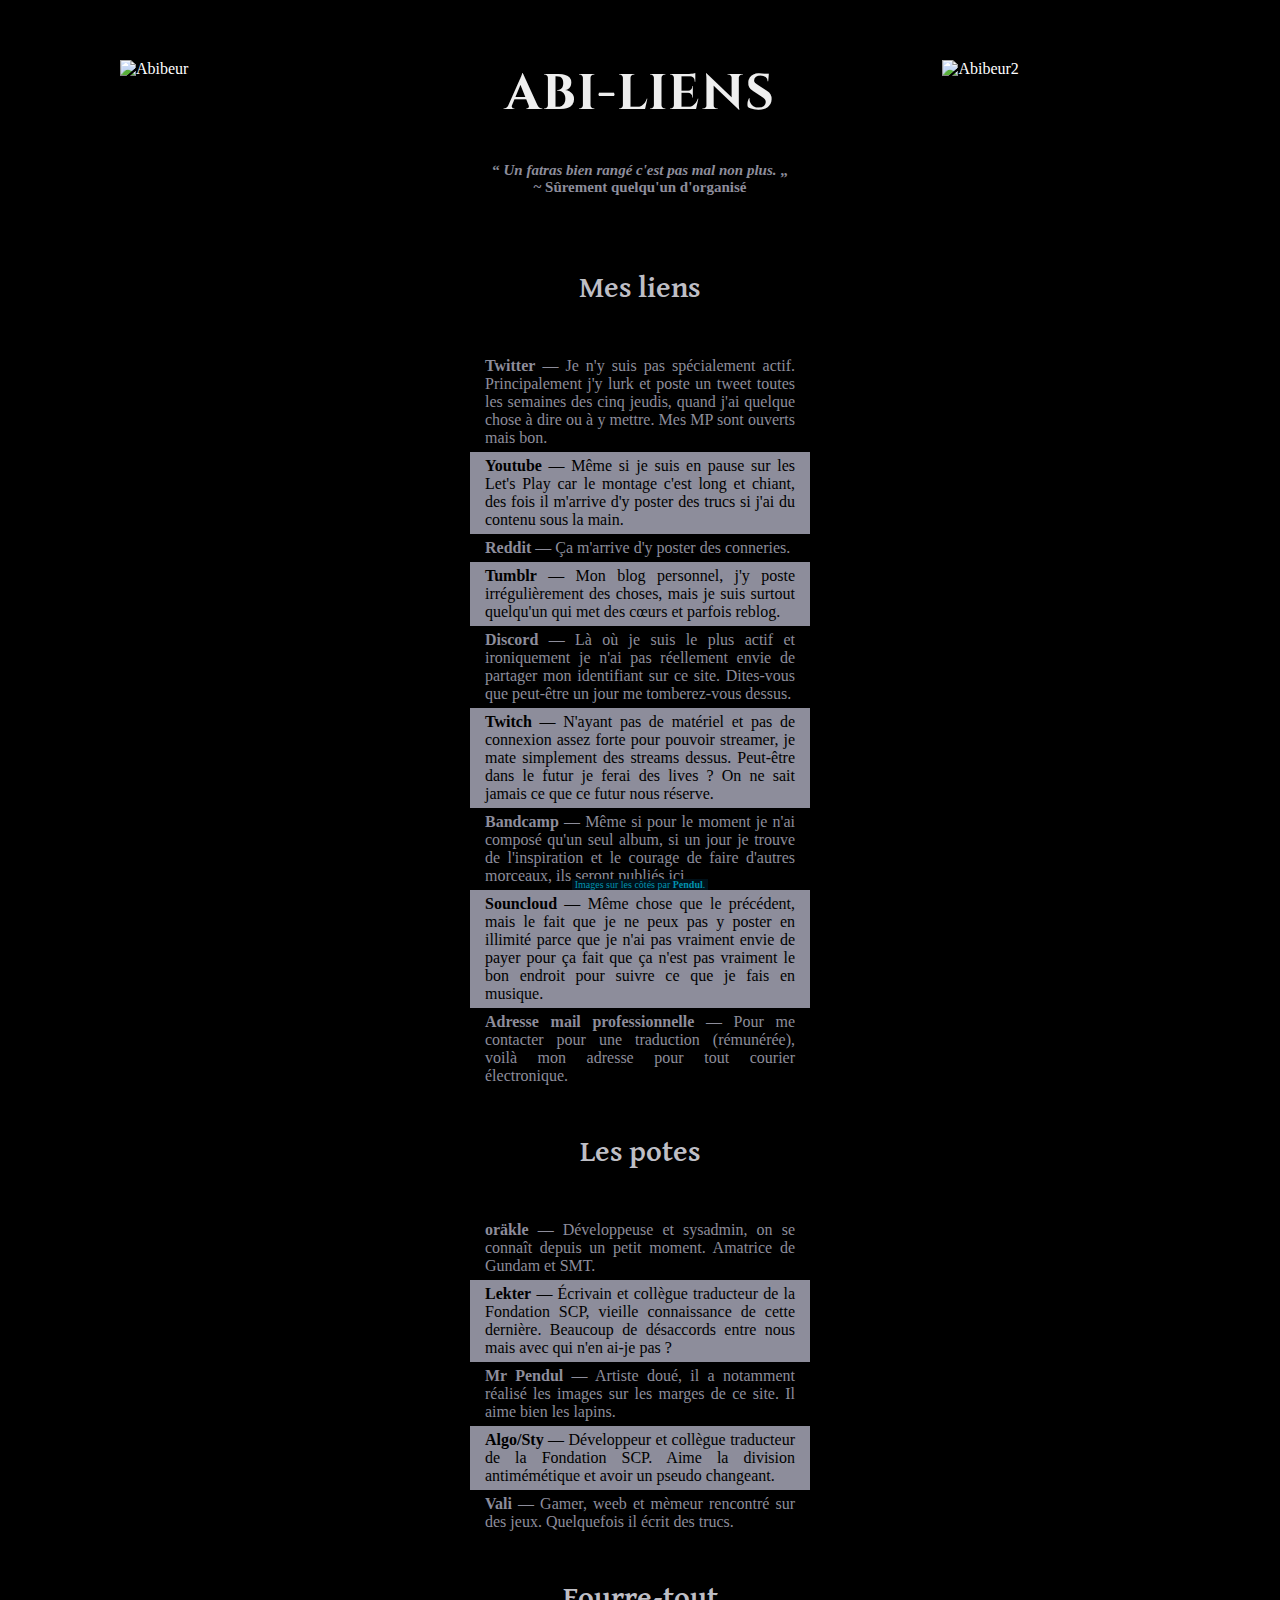
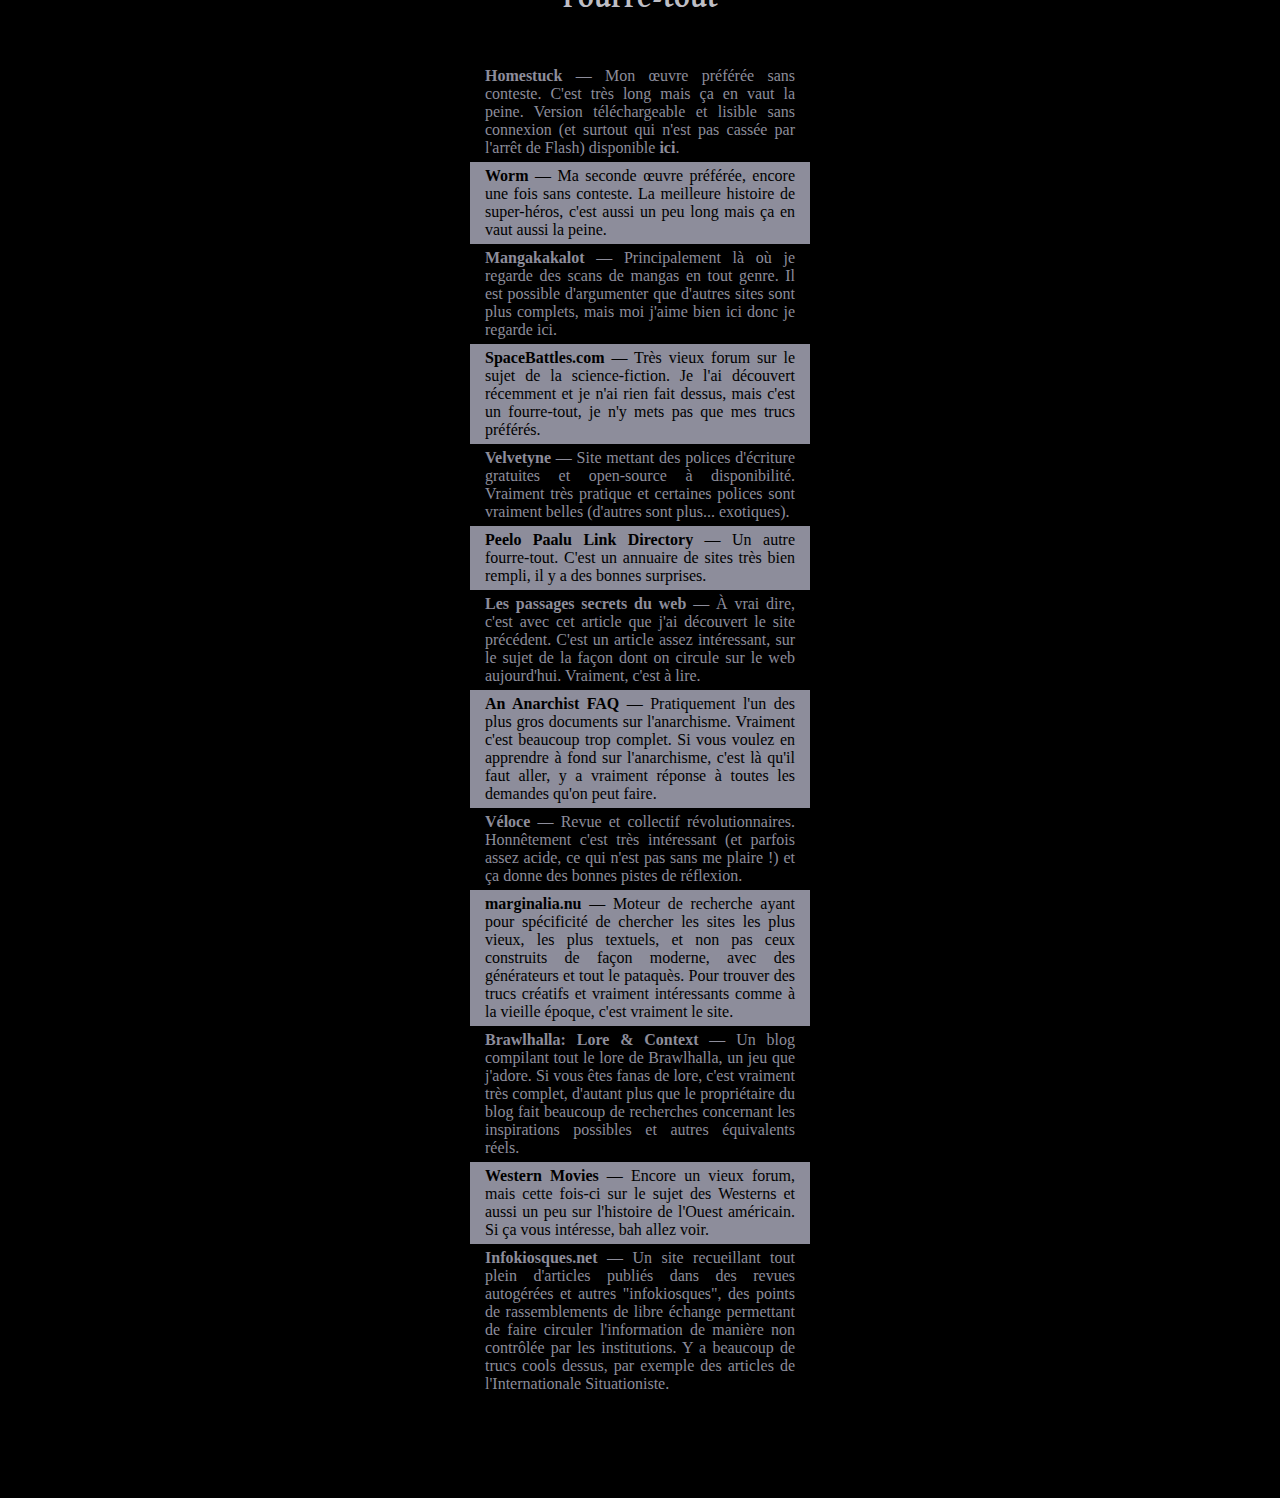
==== liens.html @ 50139a5e "revamp" ====
<!DOCTYPE html>
<html xmlns:og="http://ogp.me/ns#">
    <head>
        <link rel="icon" href="https://pipe.miroware.io/5d0807e352760c21b04d77a1/Sandbox/Abibeur%20isaac.png">
        <title>Abi-Liens</title>
        <meta property="og:title" content="Abi-Liens" />
        <meta property="og:type" content="liens" />
        <meta property="og:url" content="https://abibeur.github.io/répertoire" />
        <meta property="og:image" content="https://pipe.miroware.io/5d0807e352760c21b04d77a1/Sandbox/abibeur%20thief%20of%20hope%20baguett%20t%C3%AAte.png" />
        <link href="abistyle.css" rel="stylesheet" type="text/css">
        <meta name="viewport" content="width=device-width, initial-scale=1.0">
    </head>
    <body>
        <img src="https://pipe.miroware.io/5d0807e352760c21b04d77a1/Sandbox/abibeur%20thief%20of%20hope%20baguett.png" alt="Abibeur" class="abi">
        <img src="https://pipe.miroware.io/5d0807e352760c21b04d77a1/Sandbox/abibeur%20thief%20of%20hope%20baguett%20invers%C3%A9.png" alt="Abibeur2" class ="abi2">
        <h1><a href="index.html">ABI-LIENS</a></h1>
        <h2>“ <i>Un fatras bien rangé c'est pas mal non plus.</i> „<br>~ Sûrement quelqu'un d'organisé</h2>
        <br>
        <br>
        <h3>Mes liens</h3>
        <br>
        <div class="lien" data-id="1">
            <a href="https://twitter.com/abibeur">Twitter</a> — Je n'y suis pas spécialement actif. Principalement j'y lurk et poste un tweet toutes les semaines des cinq jeudis, quand j'ai quelque chose à dire ou à y mettre. Mes MP sont ouverts mais bon.
        </div>
        <div class="lien" data-id="2">
            <a href="https://www.youtube.com/channel/UCJc63RY7b5gvANBAPI-qiaA">Youtube</a> — Même si je suis en pause sur les Let's Play car le montage c'est long et chiant, des fois il m'arrive d'y poster des trucs si j'ai du contenu sous la main.
        </div>
        <div class="lien" data-id="3">
            <a href="https://www.reddit.com/user/Abibeur">Reddit</a> — Ça m'arrive d'y poster des conneries.
        </div>
        <div class="lien" data-id="4">
            <a href="https://abibeur.tumblr.com/">Tumblr</a> — Mon blog personnel, j'y poste irrégulièrement des choses, mais je suis surtout quelqu'un qui met des cœurs et parfois reblog.
        </div>
        <div class="lien" data-id="5">
            <a href="https://discord.com/">Discord</a> — Là où je suis le plus actif et ironiquement je n'ai pas réellement envie de partager mon identifiant sur ce site. Dites-vous que peut-être un jour me tomberez-vous dessus.
        </div>
        <div class="lien" data-id="6">
            <a href="https://www.twitch.tv/abibeur_tv">Twitch</a> — N'ayant pas de matériel et pas de connexion assez forte pour pouvoir streamer, je mate simplement des streams dessus. Peut-être dans le futur je ferai des lives ? On ne sait jamais ce que ce futur nous réserve.
        </div>
        <div class="lien" data-id="7">
            <a href="https://abibeur.bandcamp.com/">Bandcamp</a> — Même si pour le moment je n'ai composé qu'un seul album, si un jour je trouve de l'inspiration et le courage de faire d'autres morceaux, ils seront publiés ici.
        </div>
        <div class="lien" data-id="8">
            <a href="https://soundcloud.com/discover">Souncloud</a> — Même chose que le précédent, mais le fait que je ne peux pas y poster en illimité parce que je n'ai pas vraiment envie de payer pour ça fait que ça n'est pas vraiment le bon endroit pour suivre ce que je fais en musique.
        </div>
        <div class="lien" data-id="9">
            <a href="mailto: abibeurtranslations@protonmail.com">Adresse mail professionnelle</a> — Pour me contacter pour une traduction (rémunérée), voilà mon adresse pour tout courier électronique.
        </div>
        <br>
        <h3>Les potes</h3>
        <br>
        <div class="lien" data-id="1">
            <a href="https://www.orakle.eu/">oräkle</a> — Développeuse et sysadmin, on se connaît depuis un petit moment. Amatrice de Gundam et SMT.
        </div>
        <div class="lien" data-id="2">
            <a href="https://lekter.orakle.eu/">Lekter</a> — Écrivain et collègue traducteur de la Fondation SCP, vieille connaissance de cette dernière. Beaucoup de désaccords entre nous mais avec qui n'en ai-je pas ?
        </div>
        <div class="lien" data-id="3">
            <a href="https://mrpendul-about.carrd.co/">Mr Pendul</a> — Artiste doué, il a notamment réalisé les images sur les marges de ce site. Il aime bien les lapins.
        </div>
        <div class="lien" data-id="4">
            <a href="https://www.rythmis.eu/">Algo/Sty</a> — Développeur et collègue traducteur de la Fondation SCP. Aime la division antimémétique et avoir un pseudo changeant. 
        </div>
        <div class="lien" data-id="5">
            <a href="https://valvali.net/">Vali</a> — Gamer, weeb et mèmeur rencontré sur des jeux. Quelquefois il écrit des trucs.
        </div>
        <br>
        <h3>Fourre-tout</h3>
        <br>
        <div class="lien" data-id="1">
            <a href="https://www.homestuck.com/">Homestuck</a> — Mon œuvre préférée sans conteste. C'est très long mais ça en vaut la peine. Version téléchargeable et lisible sans connexion (et surtout qui n'est pas cassée par l'arrêt de Flash) disponible <a href="https://bambosh.github.io/unofficial-homestuck-collection/">ici</a>.
        </div>
        <div class="lien" data-id="2">
            <a href="https://parahumans.wordpress.com/">Worm</a> — Ma seconde œuvre préférée, encore une fois sans conteste. La meilleure histoire de super-héros, c'est aussi un peu long mais ça en vaut aussi la peine.
        </div>
        <div class="lien" data-id="3">
            <a href="https://mangakakalot.com/">Mangakakalot</a> — Principalement là où je regarde des scans de mangas en tout genre. Il est possible d'argumenter que d'autres sites sont plus complets, mais moi j'aime bien ici donc je regarde ici.
        </div>
        <div class="lien" data-id="4">
            <a href="https://forums.spacebattles.com/">SpaceBattles.com</a> — Très vieux forum sur le sujet de la science-fiction. Je l'ai découvert récemment et je n'ai rien fait dessus, mais c'est un fourre-tout, je n'y mets pas que mes trucs préférés.
        </div>
        <div class="lien" data-id="5">
            <a href="https://www.velvetyne.fr/">Velvetyne</a> — Site mettant des polices d'écriture gratuites et open-source à disponibilité. Vraiment très pratique et certaines polices sont vraiment belles (d'autres sont plus... exotiques).
        </div>
        <div class="lien" data-id="6">
            <a href="https://peelopaalu.neocities.org/">Peelo Paalu Link Directory</a> — Un autre fourre-tout. C'est un annuaire de sites très bien rempli, il y a des bonnes surprises.
        </div>
        <div class="lien" data-id="7">
            <a href="https://serveur410.com/les-passages-secrets-du-web/">Les passages secrets du web</a> — À vrai dire, c'est avec cet article que j'ai découvert le site précédent. C'est un article assez intéressant, sur le sujet de la façon dont on circule sur le web aujourd'hui. Vraiment, c'est à lire.
        </div>
        <div class="lien" data-id="8">
            <a href="https://theanarchistlibrary.org/library/the-anarchist-faq-editorial-collective-an-anarchist-faq">An Anarchist FAQ</a> — Pratiquement l'un des plus gros documents sur l'anarchisme. Vraiment c'est beaucoup trop complet. Si vous voulez en apprendre à fond sur l'anarchisme, c'est là qu'il faut aller, y a vraiment réponse à toutes les demandes qu'on peut faire.
        </div>
        <div class="lien" data-id="9">
            <a href="http://www.lisez-veloce.fr/">Véloce</a> — Revue et collectif révolutionnaires. Honnêtement c'est très intéressant (et parfois assez acide, ce qui n'est pas sans me plaire !) et ça donne des bonnes pistes de réflexion.
        </div>
        <div class="lien" data-id="10">
            <a href="https://search.marginalia.nu/">marginalia.nu</a> — Moteur de recherche ayant pour spécificité de chercher les sites les plus vieux, les plus textuels, et non pas ceux construits de façon moderne, avec des générateurs et tout le pataquès. Pour trouver des trucs créatifs et vraiment intéressants comme à la vieille époque, c'est vraiment le site.
        </div>
        <div class="lien" data-id="11">
            <a href="https://brawlhallalore.blogspot.com/">Brawlhalla: Lore & Context</a> — Un blog compilant tout le lore de Brawlhalla, un jeu que j'adore. Si vous êtes fanas de lore, c'est vraiment très complet, d'autant plus que le propriétaire du blog fait beaucoup de recherches concernant les inspirations possibles et autres équivalents réels.
        </div>
        <div class="lien" data-id="12">
            <a href="https://forum.westernmovies.fr/">Western Movies</a> — Encore un vieux forum, mais cette fois-ci sur le sujet des Westerns et aussi un peu sur l'histoire de l'Ouest américain. Si ça vous intéresse, bah allez voir.
        </div>
        <div class="lien" data-id="13">
            <a href="https://infokiosques.net/">Infokiosques.net</a> — Un site recueillant tout plein d'articles publiés dans des revues autogérées et autres "infokiosques", des points de rassemblements de libre échange permettant de faire circuler l'information de manière non contrôlée par les institutions. Y a beaucoup de trucs cools dessus, par exemple des articles de l'Internationale Situationiste.
        </div>
        
        <div class="credits">
            <p><span style="font-family:'Calibri';background-color:#001019;bottom:0%">&nbsp;Images sur les côtés par <a href="https://twitter.com/MrPendul">Pendul</a>.&nbsp;<p>
        </div>
    </body>
</html>
---- abistyle.css ----
@import url('https://fonts.googleapis.com/css?family=Cinzel:700');
@import url('font-bauhaus.css');
@import url('http://fonts.googleapis.com/earlyaccess/nanumgothic.css');
@import url('http://fonts.googleapis.com/earlyaccess/nanumgothiccoding.css');
@import url('http://maxcdn.bootstrapcdn.com/font-awesome/4.3.0/css/font-awesome.min.css');
@import url('Sitka.ttc');
@import url('MTCORSVA.woff');
@import url('http://fonts.cdnfonts.com/css/ocr-a-extended');
@import url('https://fonts.googleapis.com/css2?family=David+Libre&display=swap');

body {
    background-color: black;
    color: white;
    margin: 60px 20px 100px 20px;
}

h1 {
    color: #eee;
    background: transparent;
    font-family: 'Cinzel', serif;
    text-decoration: none;
    text-shadow: 3px 3px 5px transparent;
    letter-spacing: 0.9px;
    text-align: center;
    font-size: 50px; 
}

h1 a {
    color: #eee;
}

h2 {
    color: #8D8D9B;
    font-size: 15px;
    text-align: center;
    font-family: Book Antiqua,Palatino,Palatino Linotype,Palatino LT STD,Georgia,serif;
}

h3 {
    color: #BEBEC5;
    font-size: 30px;
    text-align: center;
    font-family: 'David Libre', serif;
}

.presentation {
    color: #8D8D9B;
    font-size: 16px;
    text-align: justify;
    font-family: Book Antiqua,Palatino,Palatino Linotype,Palatino LT STD,Georgia,serif;
    margin: auto 400px auto 400px;
}

.presentation .moi {
    font-size: 20px;
    text-align: center;
}

.lien {
    color: #8D8D9B;
    font-size: 16px;
    text-align: justify;
    text-decoration: none;
    font-family: Book Antiqua,Palatino,Palatino Linotype,Palatino LT STD,Georgia,serif;
    margin: auto 450px auto 450px;
    display: block;
    padding: 5px 15px 5px 15px;
}

.lien:nth-child(odd) a {
    font-weight: bold;
    color: #8D8D9B;
}

.lien:nth-child(even) a {
    font-weight: bold;
    color: black;
}

.lien:nth-child(even) {
    background-color: #8D8D9B;
    color: black;
}

.abi {
    position: absolute;
    width: 17%;
    height: 82%;
    float:left;
    margin-left:100px;
}

.abi2 {
    position: absolute;
    width: 17%;
    height: 82%;
    right: 20px;
    top: 60px;
    float:right;
    margin-right:100px;
}

@media only screen and (max-width: 1245px) {
    .abi {
        display: none;
    }
}

@media only screen and (max-width: 1245px) {
    .abi2 {
        display: none;
    }
}

a {
    text-decoration: none;
    color: white;
}

.VE {
    font-family: "courier", "monospace";
    display: inline-flex;
    font-size: 50px;
    font-weight: bold;
    height: auto;
    transition: all .1s ease-in-out;
}

.VE:hover {
    transform: scale(1.1);
}

.SCP {
    font-family: BauhausLTDemi, 'Nanum Gothic', Arial, sans-serif;
    display: inline-flex;
    font-size: 50px;
    font-weight: bold;
    height: auto;
    transition: all .1s ease-in-out;
}

.SCP:hover {
    transform: scale(1.1);
}

.SCP-logo {
    animation: rotation 8s infinite linear;
}

.Worm {
    font-family: Sitka Small;
    display: inline-flex;
    font-size: 50px;
    font-weight: bold;
    height: auto;
    transition: all .1s ease-in-out;
}

.Worm:hover {
    transform: scale(1.1);
}

.Worm-logo {
    animation: clignote 4s infinite;
}

.Traduc {
    font-family: Monotype Corsiva;
    display: inline-flex;
    font-size: 80px;
    height: 50px;
    transition: all .1s ease-in-out;
}

.Traduc:hover {
    transform: scale(1.1);
}

.Repert {
    font-family: 'OCR A Extended', sans-serif;
    display: inline-flex;
    font-size: 80px;
    height: 50px;
    transition: all .1s ease-in-out;
}

.Repert:hover {
    transform: scale(1.1);
}

@keyframes rotation {
    from {
        transform: rotate(0deg);
    } to {
        transform: rotate(359deg);
    }
}

@keyframes clignote {
    0%   {opacity: 1;} 
    50%  {opacity: 0.5;}
    100% {opacity: 1;}
}

.credits {
    position: fixed;
    left: 0px;
    right: 0px;
    margin: 0px auto 0px auto;
    bottom: 0px;
    text-align: center;
    color: #0092AF;
    font-size: 10px;
}

.credits a {
    color: #0092AF;
    font-weight: bold;
}

@media only screen and (max-width: 600px) {
    .credits {
        position: relative;
        margin-bottom: 0px;
    }
    
    .lien {
        padding: 5px 5px 5px 5px;
    }
}
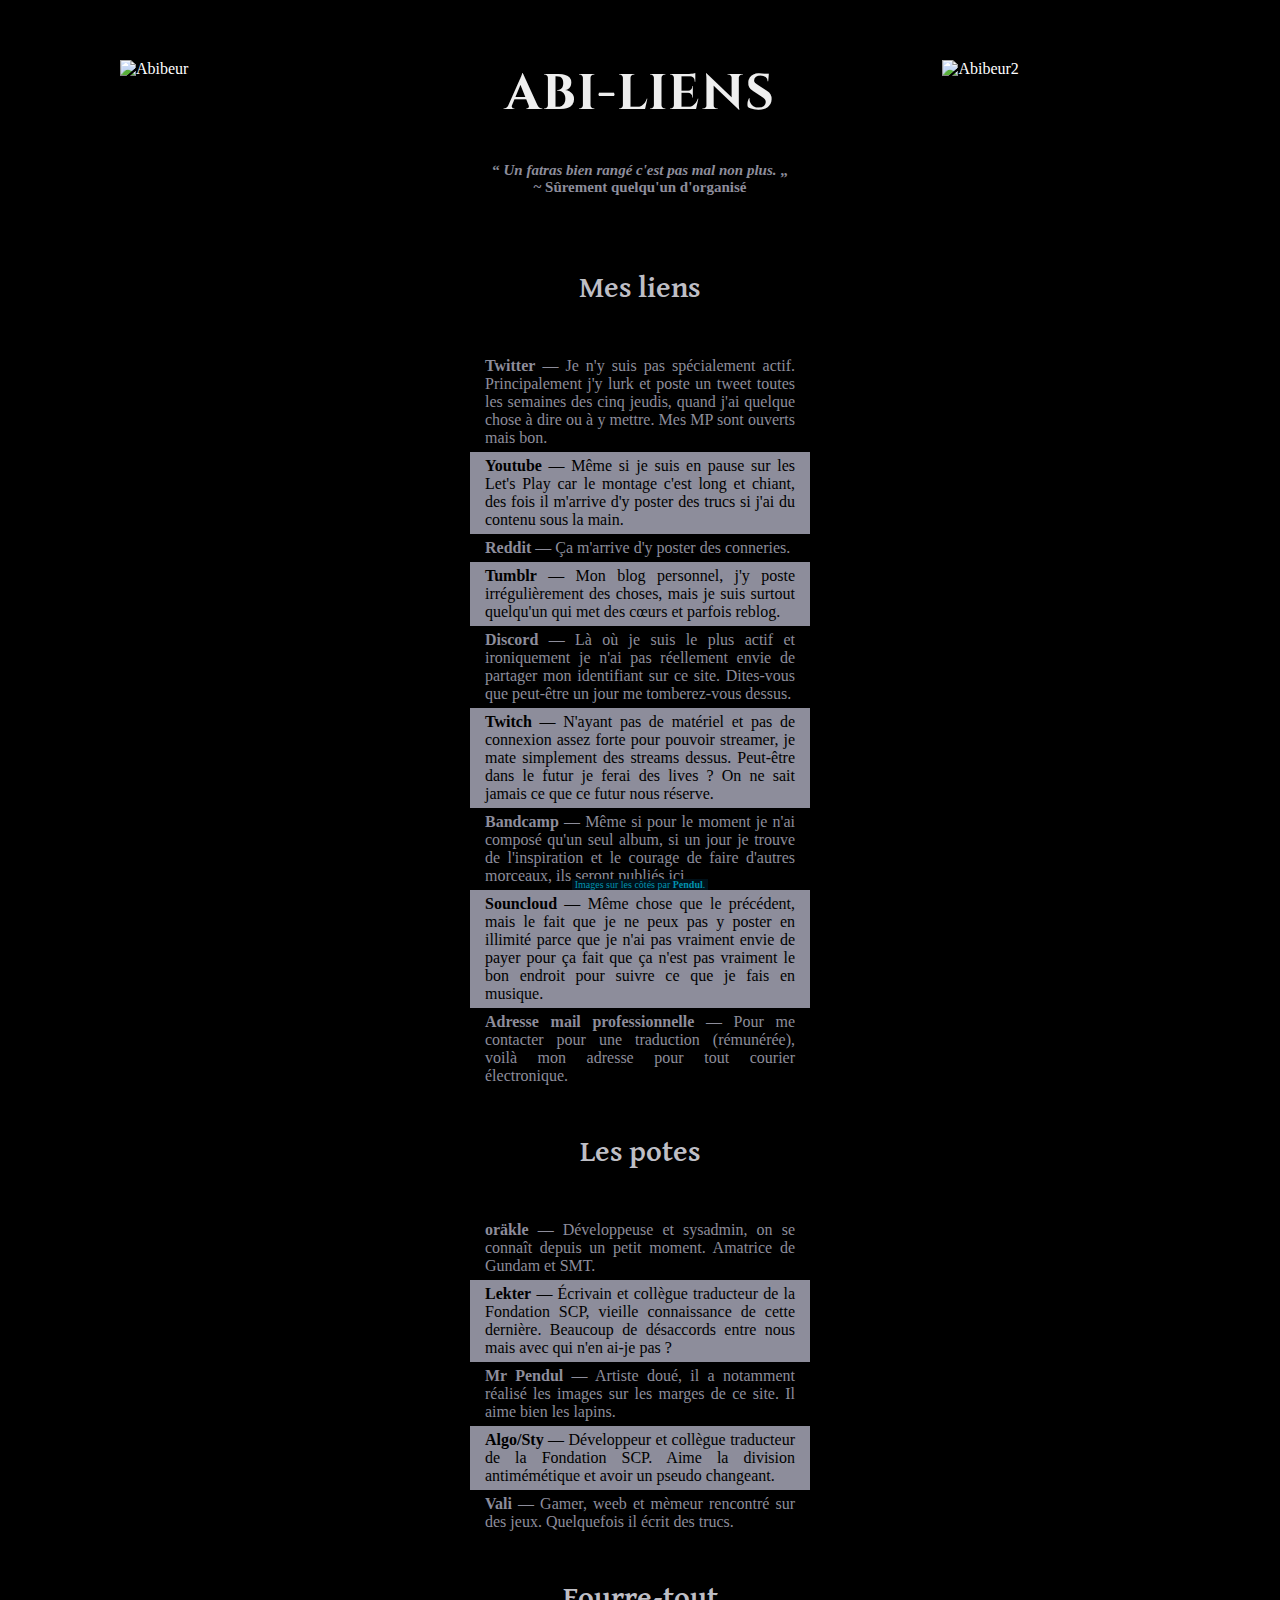
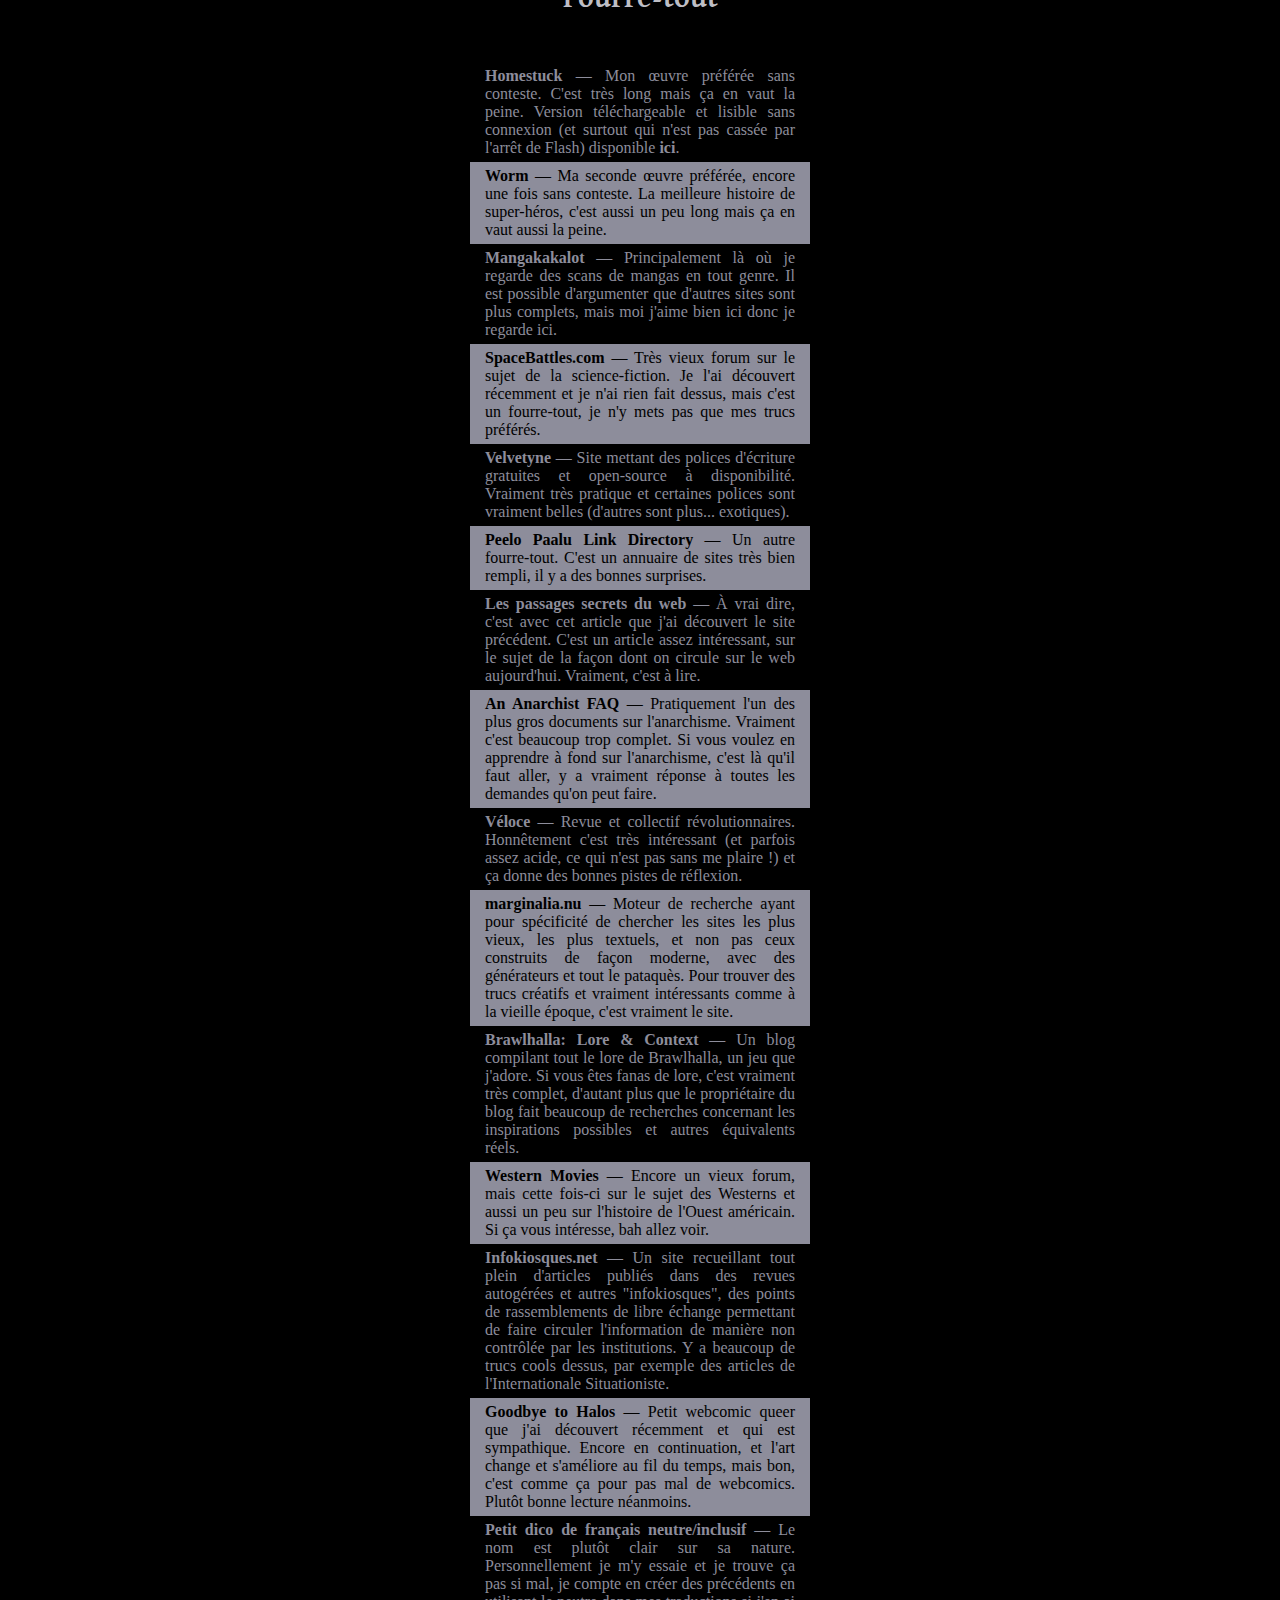
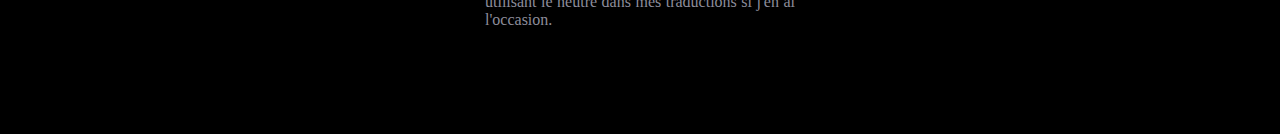
==== commit aea111aa: "rajout" ====
--- a/liens.html
+++ b/liens.html
@@ -41,7 +41,7 @@
             <a href="https://abibeur.bandcamp.com/">Bandcamp</a> — Même si pour le moment je n'ai composé qu'un seul album, si un jour je trouve de l'inspiration et le courage de faire d'autres morceaux, ils seront publiés ici.
         </div>
         <div class="lien" data-id="8">
-            <a href="https://soundcloud.com/discover">Souncloud</a> — Même chose que le précédent, mais le fait que je ne peux pas y poster en illimité parce que je n'ai pas vraiment envie de payer pour ça fait que ça n'est pas vraiment le bon endroit pour suivre ce que je fais en musique.
+            <a href="https://soundcloud.com/abibeur">Souncloud</a> — Même chose que le précédent, mais le fait que je ne peux pas y poster en illimité parce que je n'ai pas vraiment envie de payer pour ça fait que ça n'est pas vraiment le bon endroit pour suivre ce que je fais en musique.
         </div>
         <div class="lien" data-id="9">
             <a href="mailto: abibeurtranslations@protonmail.com">Adresse mail professionnelle</a> — Pour me contacter pour une traduction (rémunérée), voilà mon adresse pour tout courier électronique.
@@ -56,7 +56,7 @@
             <a href="https://lekter.orakle.eu/">Lekter</a> — Écrivain et collègue traducteur de la Fondation SCP, vieille connaissance de cette dernière. Beaucoup de désaccords entre nous mais avec qui n'en ai-je pas ?
         </div>
         <div class="lien" data-id="3">
-            <a href="https://mrpendul-about.carrd.co/">Mr Pendul</a> — Artiste doué, il a notamment réalisé les images sur les marges de ce site. Il aime bien les lapins.
+            <a href="https://penduls-website.webflow.io/">Mr Pendul</a> — Artiste doué, il a notamment réalisé les images sur les marges de ce site. Il aime bien les lapins.
         </div>
         <div class="lien" data-id="4">
             <a href="https://www.rythmis.eu/">Algo/Sty</a> — Développeur et collègue traducteur de la Fondation SCP. Aime la division antimémétique et avoir un pseudo changeant. 
@@ -106,6 +106,12 @@
         <div class="lien" data-id="13">
             <a href="https://infokiosques.net/">Infokiosques.net</a> — Un site recueillant tout plein d'articles publiés dans des revues autogérées et autres "infokiosques", des points de rassemblements de libre échange permettant de faire circuler l'information de manière non contrôlée par les institutions. Y a beaucoup de trucs cools dessus, par exemple des articles de l'Internationale Situationiste.
         </div>
+        <div class="lien" data-id="14">
+            <a href="https://www.goodbyetohalos.com/">Goodbye to Halos</a> — Petit webcomic queer que j'ai découvert récemment et qui est sympathique. Encore en continuation, et l'art change et s'améliore au fil du temps, mais bon, c'est comme ça pour pas mal de webcomics. Plutôt bonne lecture néanmoins.
+        </div>
+        <div class="lien" data-id="15">
+            <a href="https://lavieenqueer.wordpress.com/2018/07/26/petit-dico-de-francais-neutre-inclusif/">Petit dico de français neutre/inclusif</a> — Le nom est plutôt clair sur sa nature. Personnellement je m'y essaie et je trouve ça pas si mal, je compte en créer des précédents en utilisant le neutre dans mes traductions si j'en ai l'occasion.
+        </div>
         
         <div class="credits">
             <p><span style="font-family:'Calibri';background-color:#001019;bottom:0%">&nbsp;Images sur les côtés par <a href="https://twitter.com/MrPendul">Pendul</a>.&nbsp;<p>
--- a/abistyle.css
+++ b/abistyle.css
@@ -5,8 +5,9 @@
 @import url('http://maxcdn.bootstrapcdn.com/font-awesome/4.3.0/css/font-awesome.min.css');
 @import url('Sitka.ttc');
 @import url('MTCORSVA.woff');
-@import url('http://fonts.cdnfonts.com/css/ocr-a-extended');
+@import url('https://fonts.cdnfonts.com/css/ocr-a-extended');
 @import url('https://fonts.googleapis.com/css2?family=David+Libre&display=swap');
+@import url(//db.onlinewebfonts.com/c/fd6fa80f1e3345834599de891cca3f4c?family=OCR+A+Extended);
 
 body {
     background-color: black;
@@ -218,7 +219,7 @@
     font-weight: bold;
 }
 
-@media only screen and (max-width: 600px) {
+@media only screen and (max-width: 995px) {
     .credits {
         position: relative;
         margin-bottom: 0px;
@@ -226,5 +227,24 @@
     
     .lien {
         padding: 5px 5px 5px 5px;
-    }
-}+        margin: 0px 30px 0px 30px;
+    }
+    
+    body {
+        margin: 0px 0px 0px 0px;
+    }
+    
+    .presentation {
+        margin: 0px 30px 0px 30px;
+    }
+    
+    .Traduc {
+        font-size: 60px;
+    }
+    
+    .Repert {
+        font-size: 60px;
+        margin-bottom: 40px;
+    }
+}
+
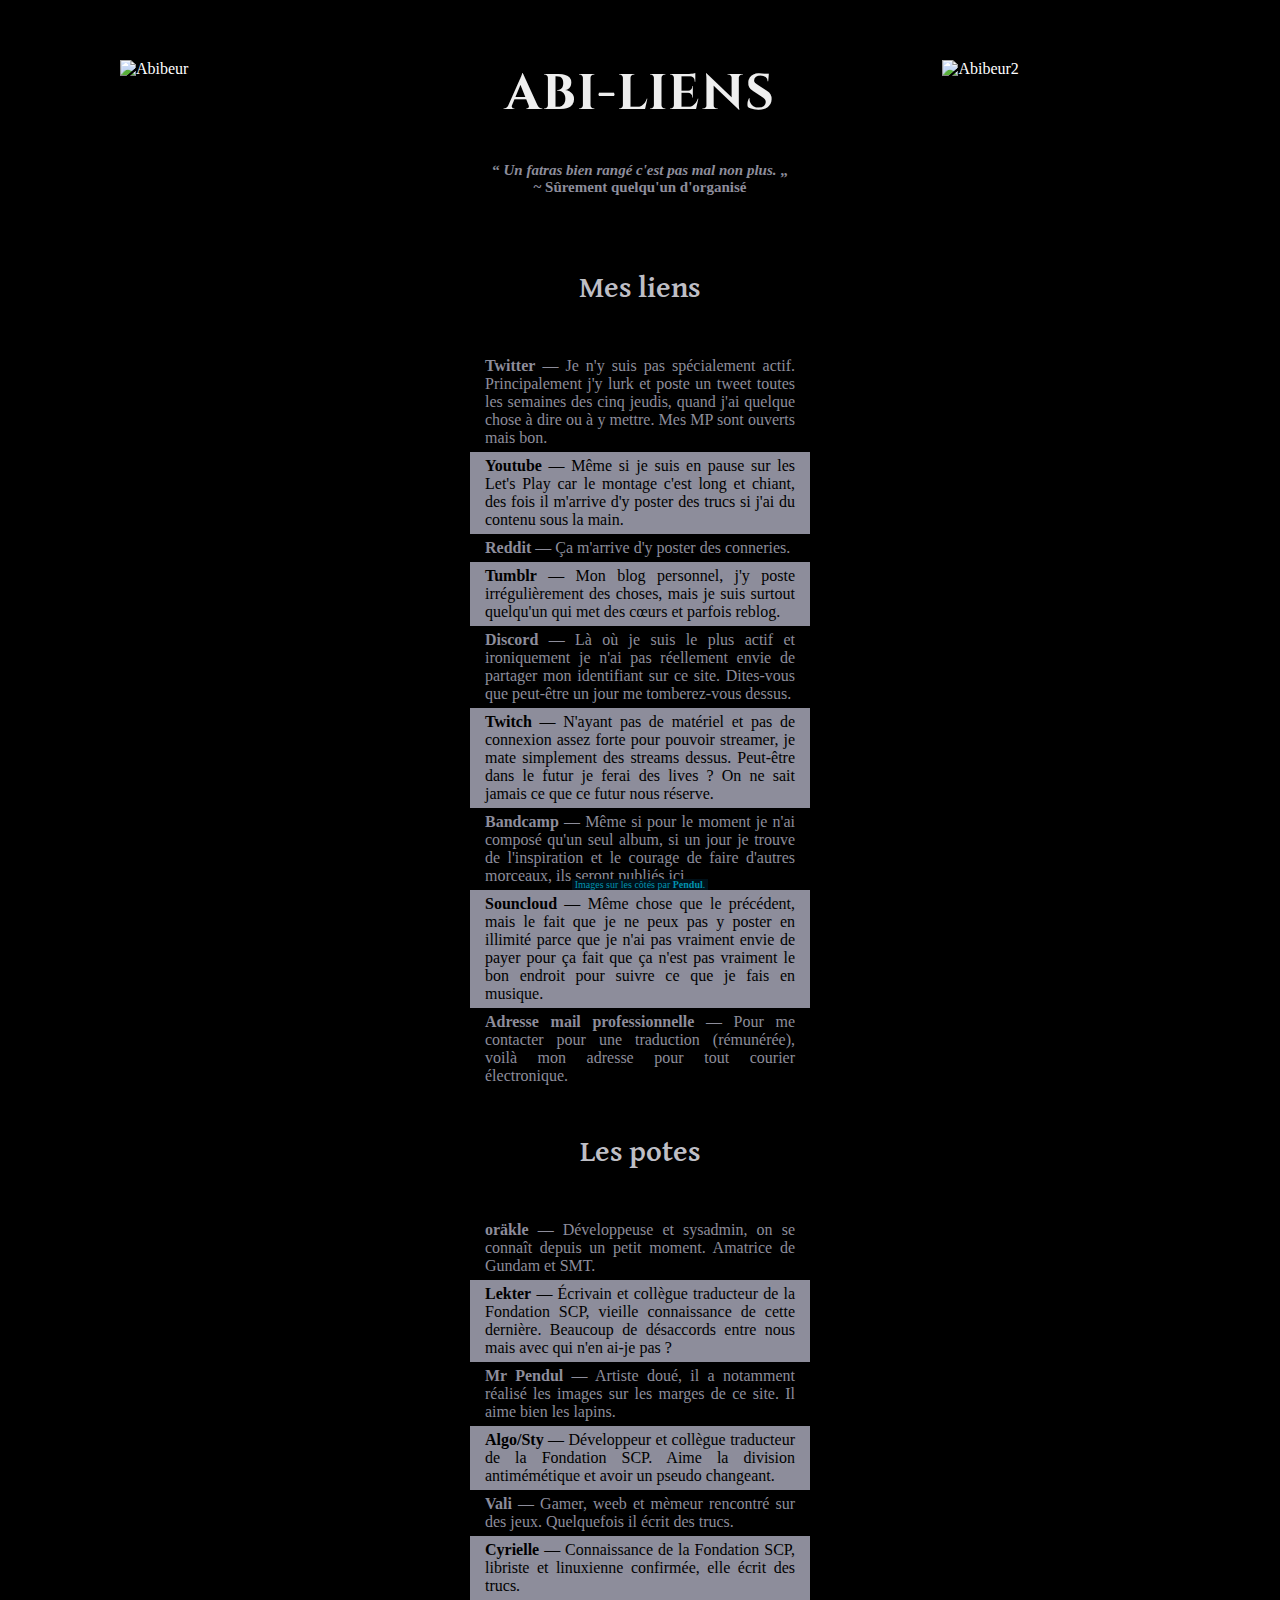
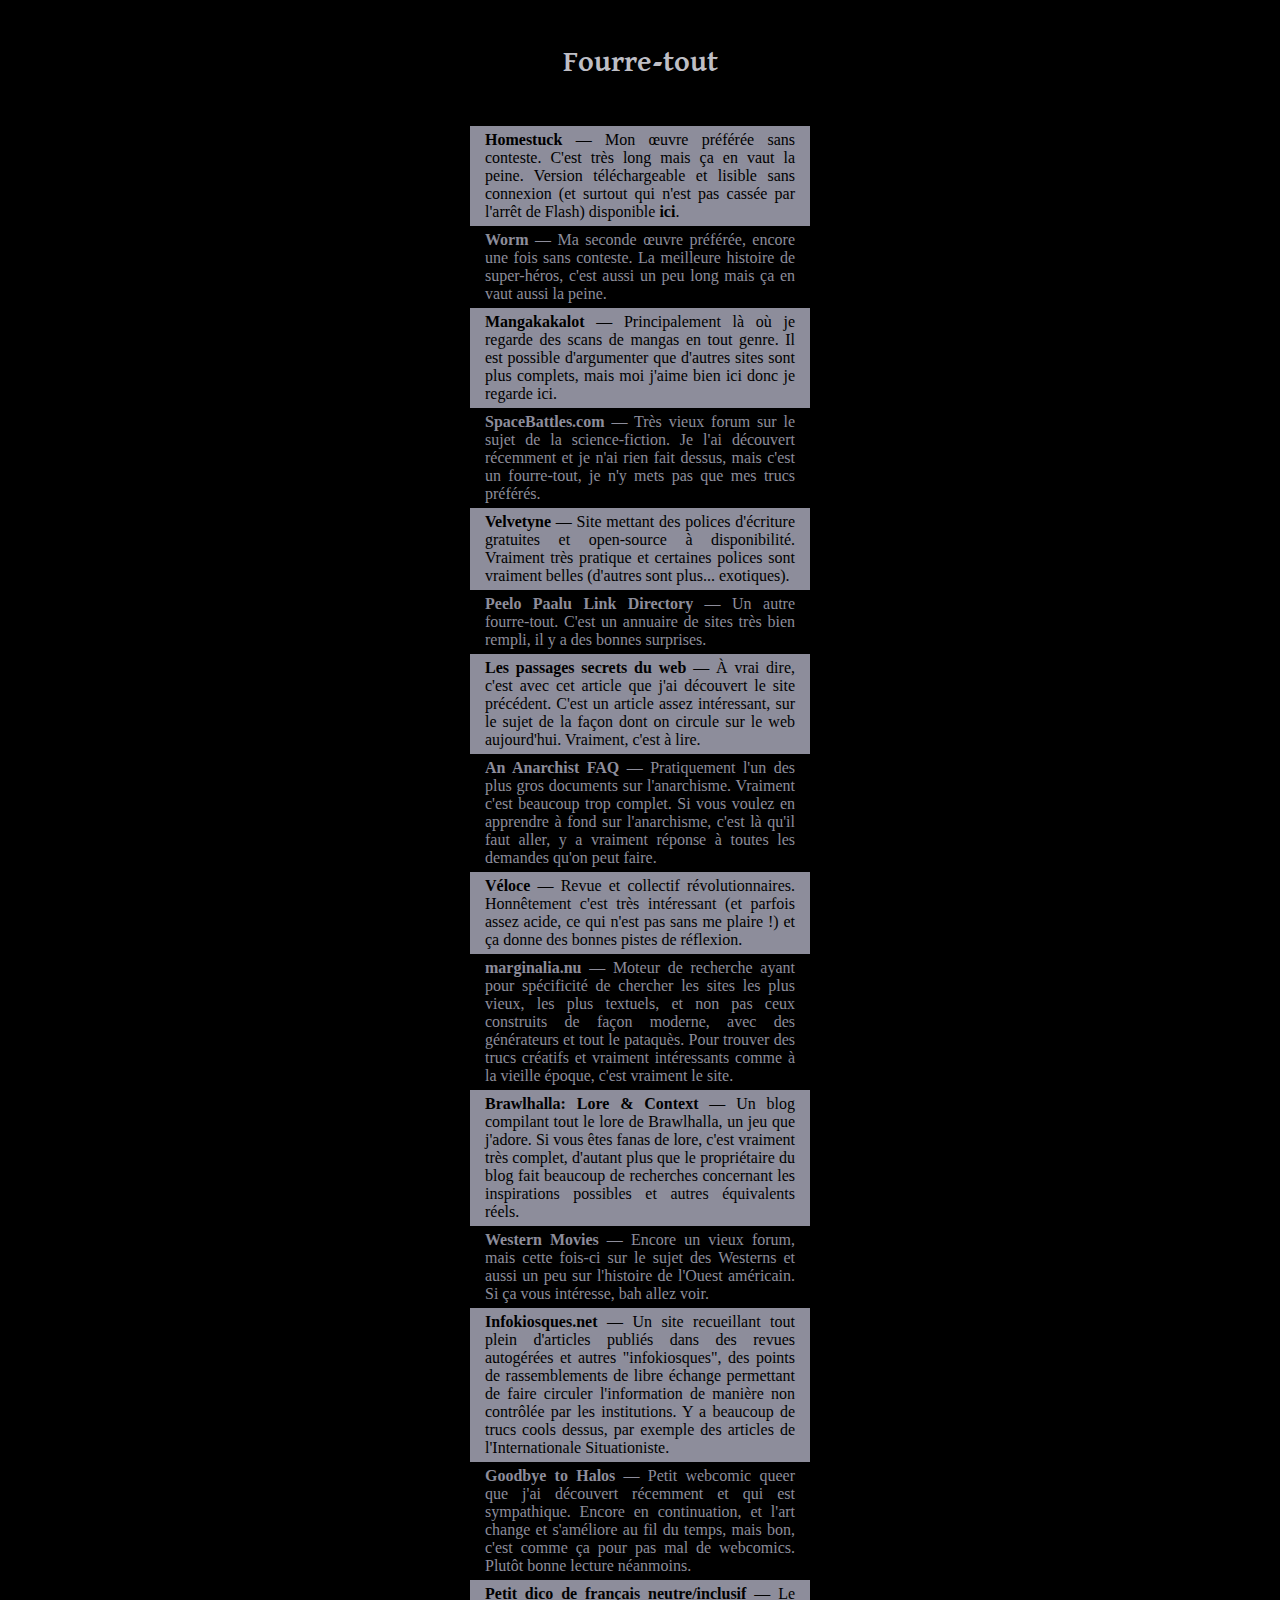
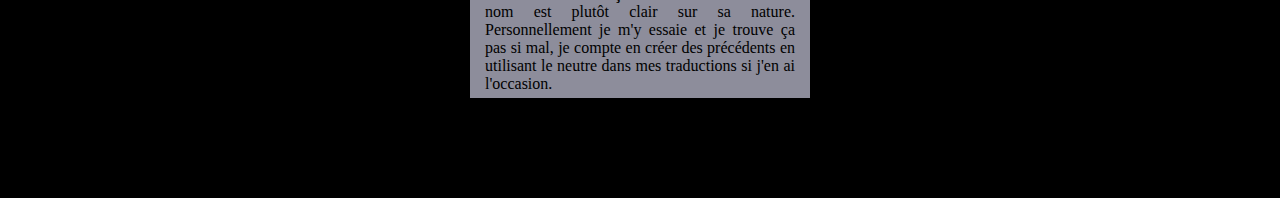
==== commit d34ba70d: "cyrielle" ====
--- a/liens.html
+++ b/liens.html
@@ -9,6 +9,7 @@
         <meta property="og:image" content="https://pipe.miroware.io/5d0807e352760c21b04d77a1/Sandbox/abibeur%20thief%20of%20hope%20baguett%20t%C3%AAte.png" />
         <link href="abistyle.css" rel="stylesheet" type="text/css">
         <meta name="viewport" content="width=device-width, initial-scale=1.0">
+        <meta charset="utf-8"/>
     </head>
     <body>
         <img src="https://pipe.miroware.io/5d0807e352760c21b04d77a1/Sandbox/abibeur%20thief%20of%20hope%20baguett.png" alt="Abibeur" class="abi">
@@ -64,6 +65,9 @@
         <div class="lien" data-id="5">
             <a href="https://valvali.net/">Vali</a> — Gamer, weeb et mèmeur rencontré sur des jeux. Quelquefois il écrit des trucs.
         </div>
+        <div class="lien" data-id="6">
+            <a href="http://cyriellecentori.tk/">Cyrielle</a> — Connaissance de la Fondation SCP, libriste et linuxienne confirmée, elle écrit des trucs.
+        </div>
         <br>
         <h3>Fourre-tout</h3>
         <br>
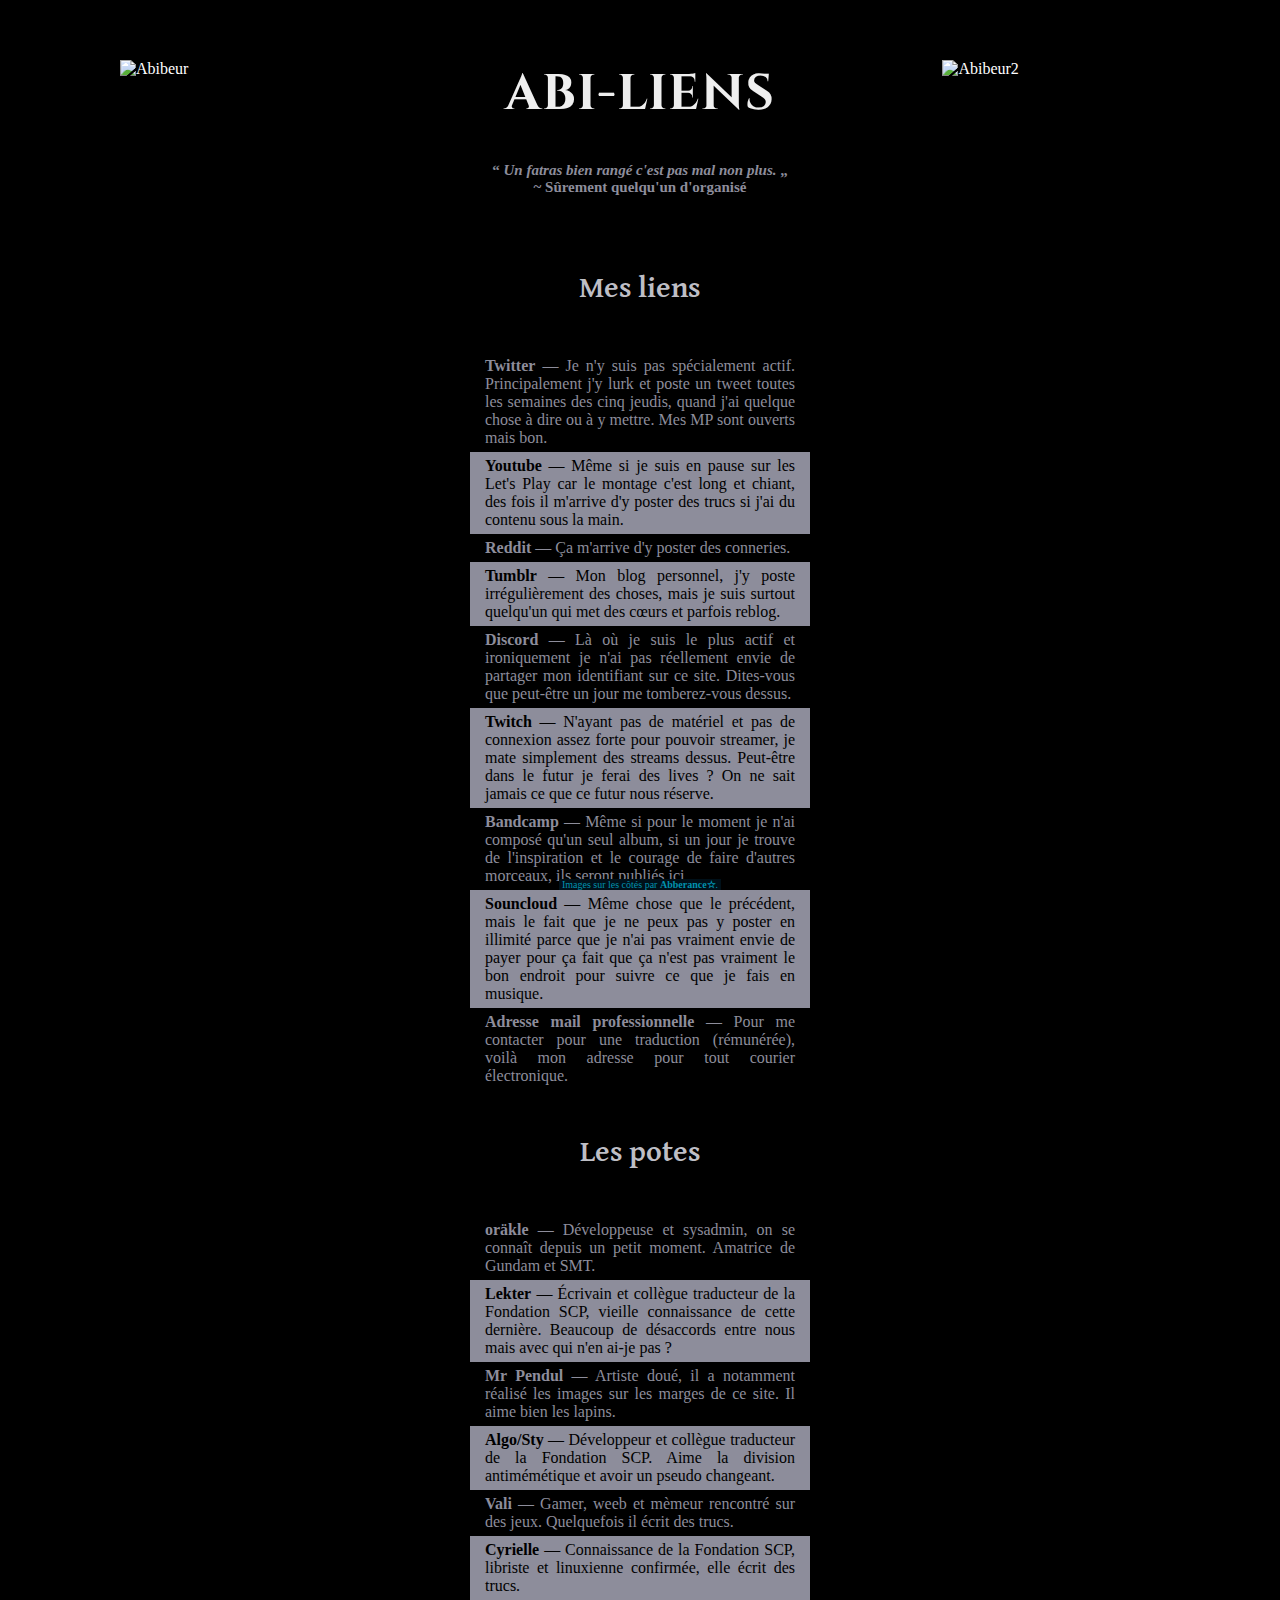
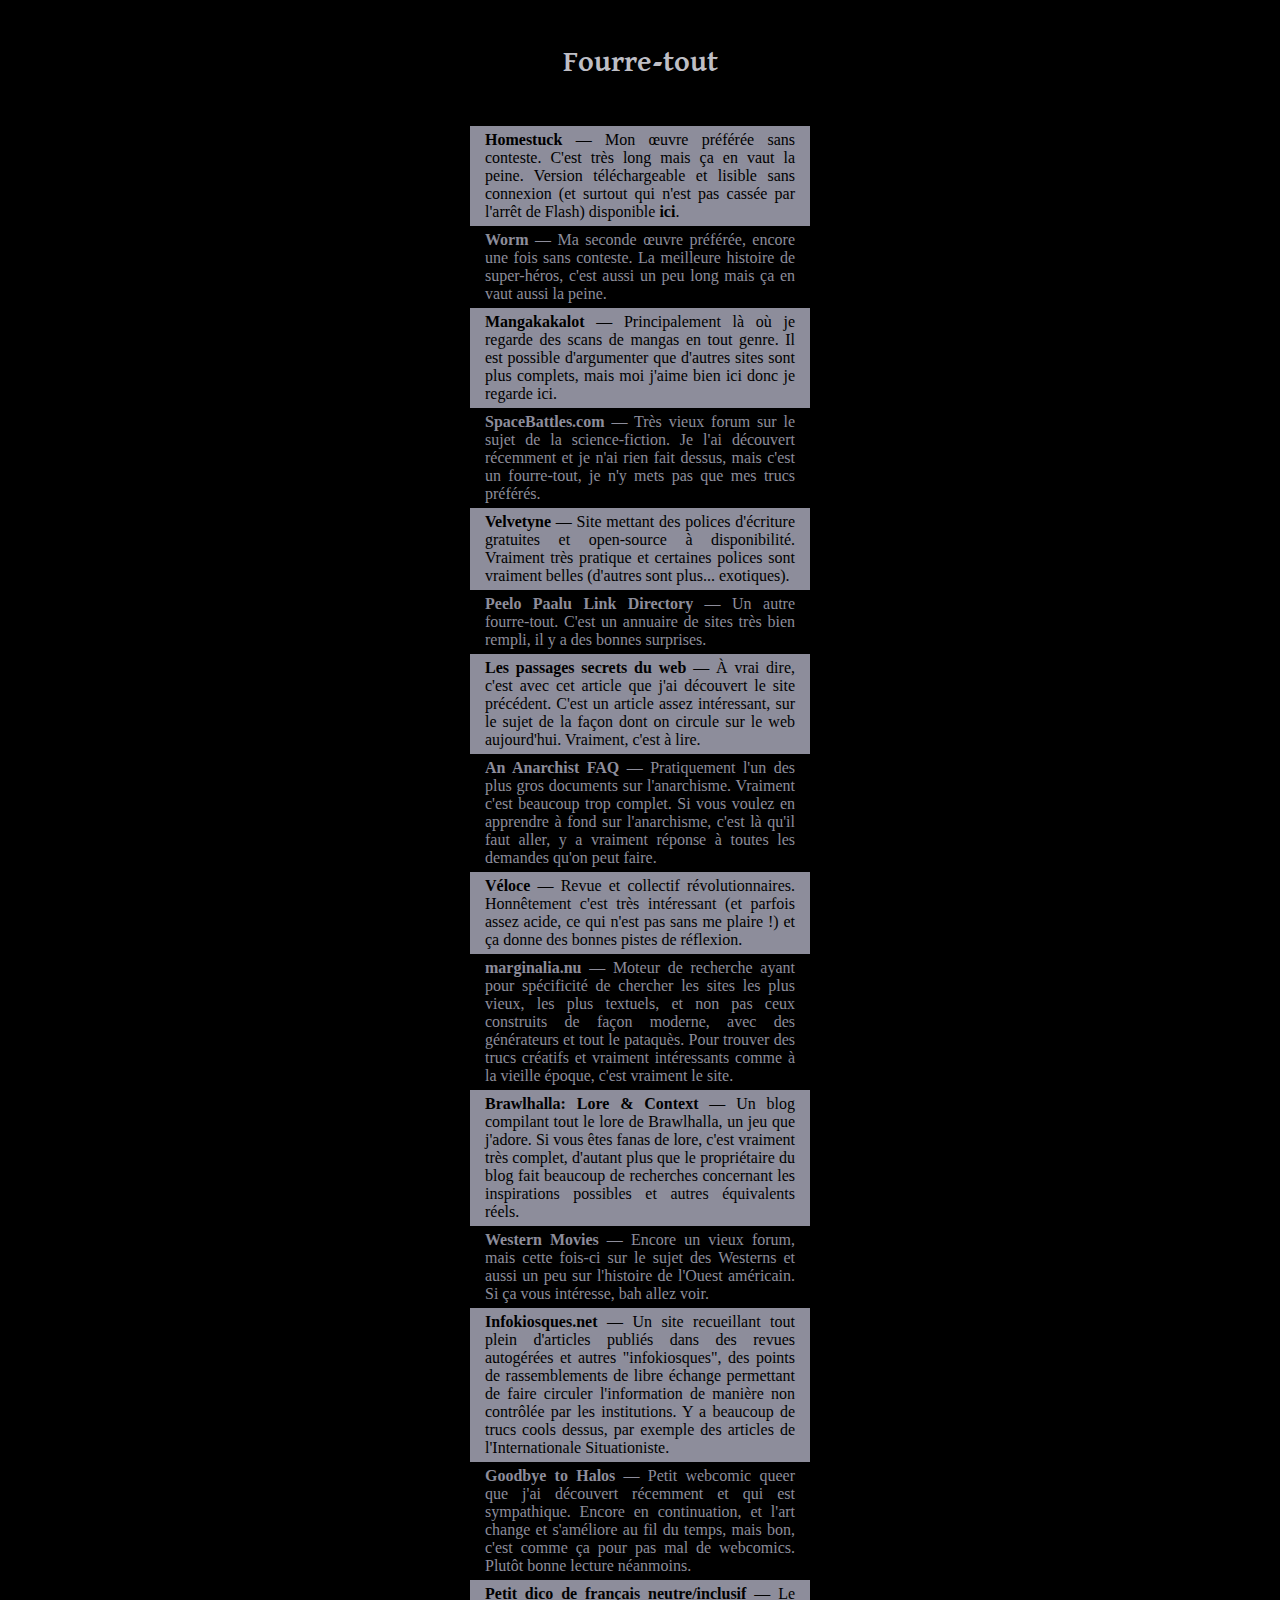
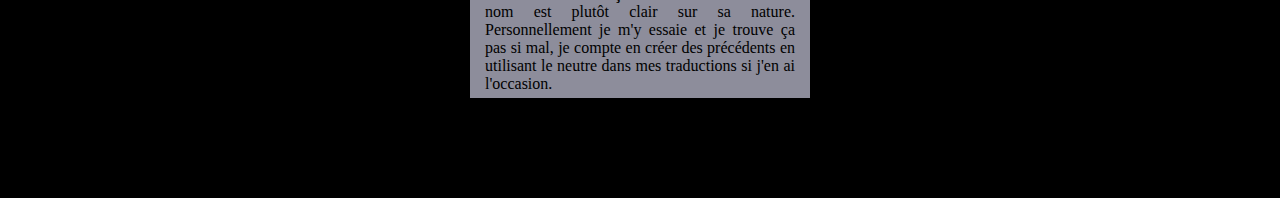
==== commit 1a19ed30: "C'est pour mon pote" ====
--- a/liens.html
+++ b/liens.html
@@ -118,7 +118,7 @@
         </div>
         
         <div class="credits">
-            <p><span style="font-family:'Calibri';background-color:#001019;bottom:0%">&nbsp;Images sur les côtés par <a href="https://twitter.com/MrPendul">Pendul</a>.&nbsp;<p>
+            <p><span style="font-family:'Calibri';background-color:#001019;bottom:0%">&nbsp;Images sur les côtés par <a href="https://twitter.com/Abberance_Heart">Abberance☆</a>.&nbsp;<p>
         </div>
     </body>
 </html>--- a/abistyle.css
+++ b/abistyle.css
@@ -165,6 +165,23 @@
     animation: clignote 4s infinite;
 }
 
+.CM {
+	font-family: "courier", "monospace";
+    display: inline-flex;
+    font-size: 50px;
+    font-weight: bold;
+    height: auto;
+    transition: all .1s ease-in-out;
+}
+
+.CM:hover {
+	transform: scale(1.1);
+}
+
+.CM-logo {
+	animation: rotation 1s infinite linear;
+}
+
 .Traduc {
     font-family: Monotype Corsiva;
     display: inline-flex;
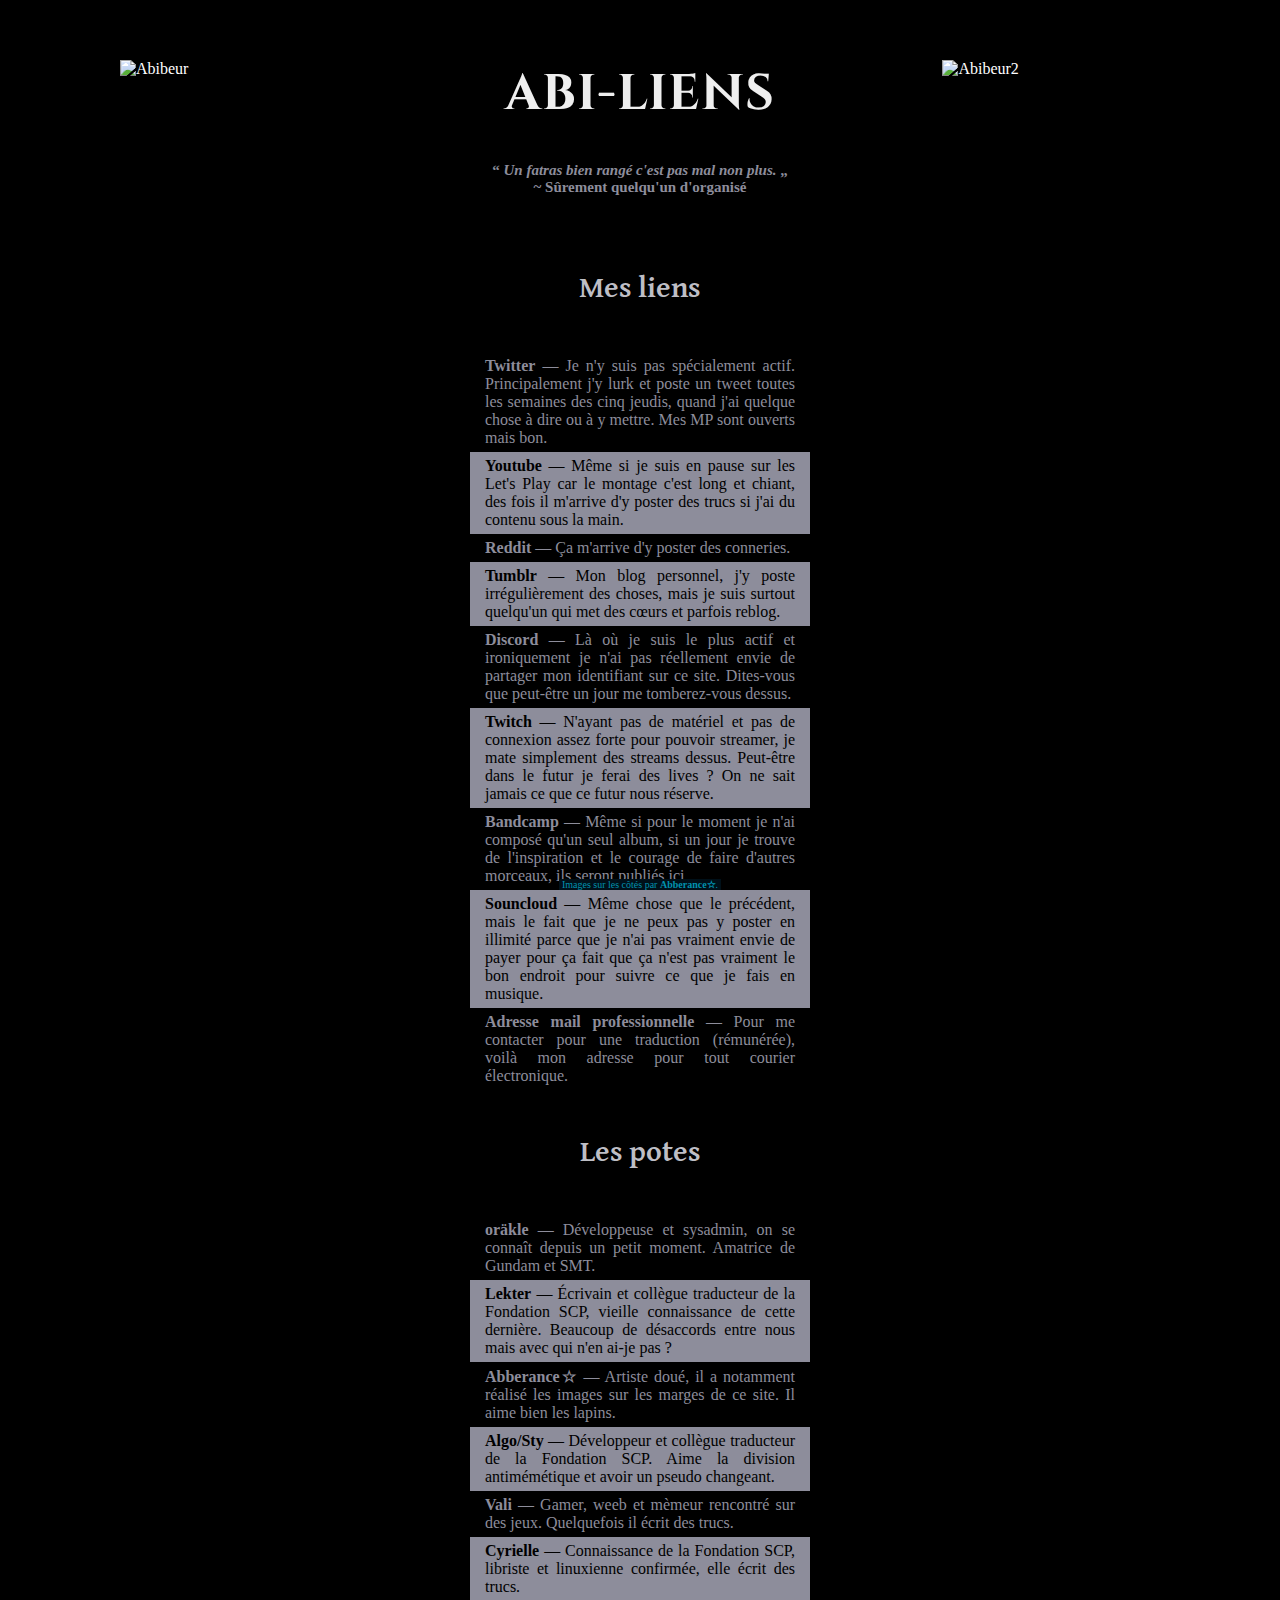
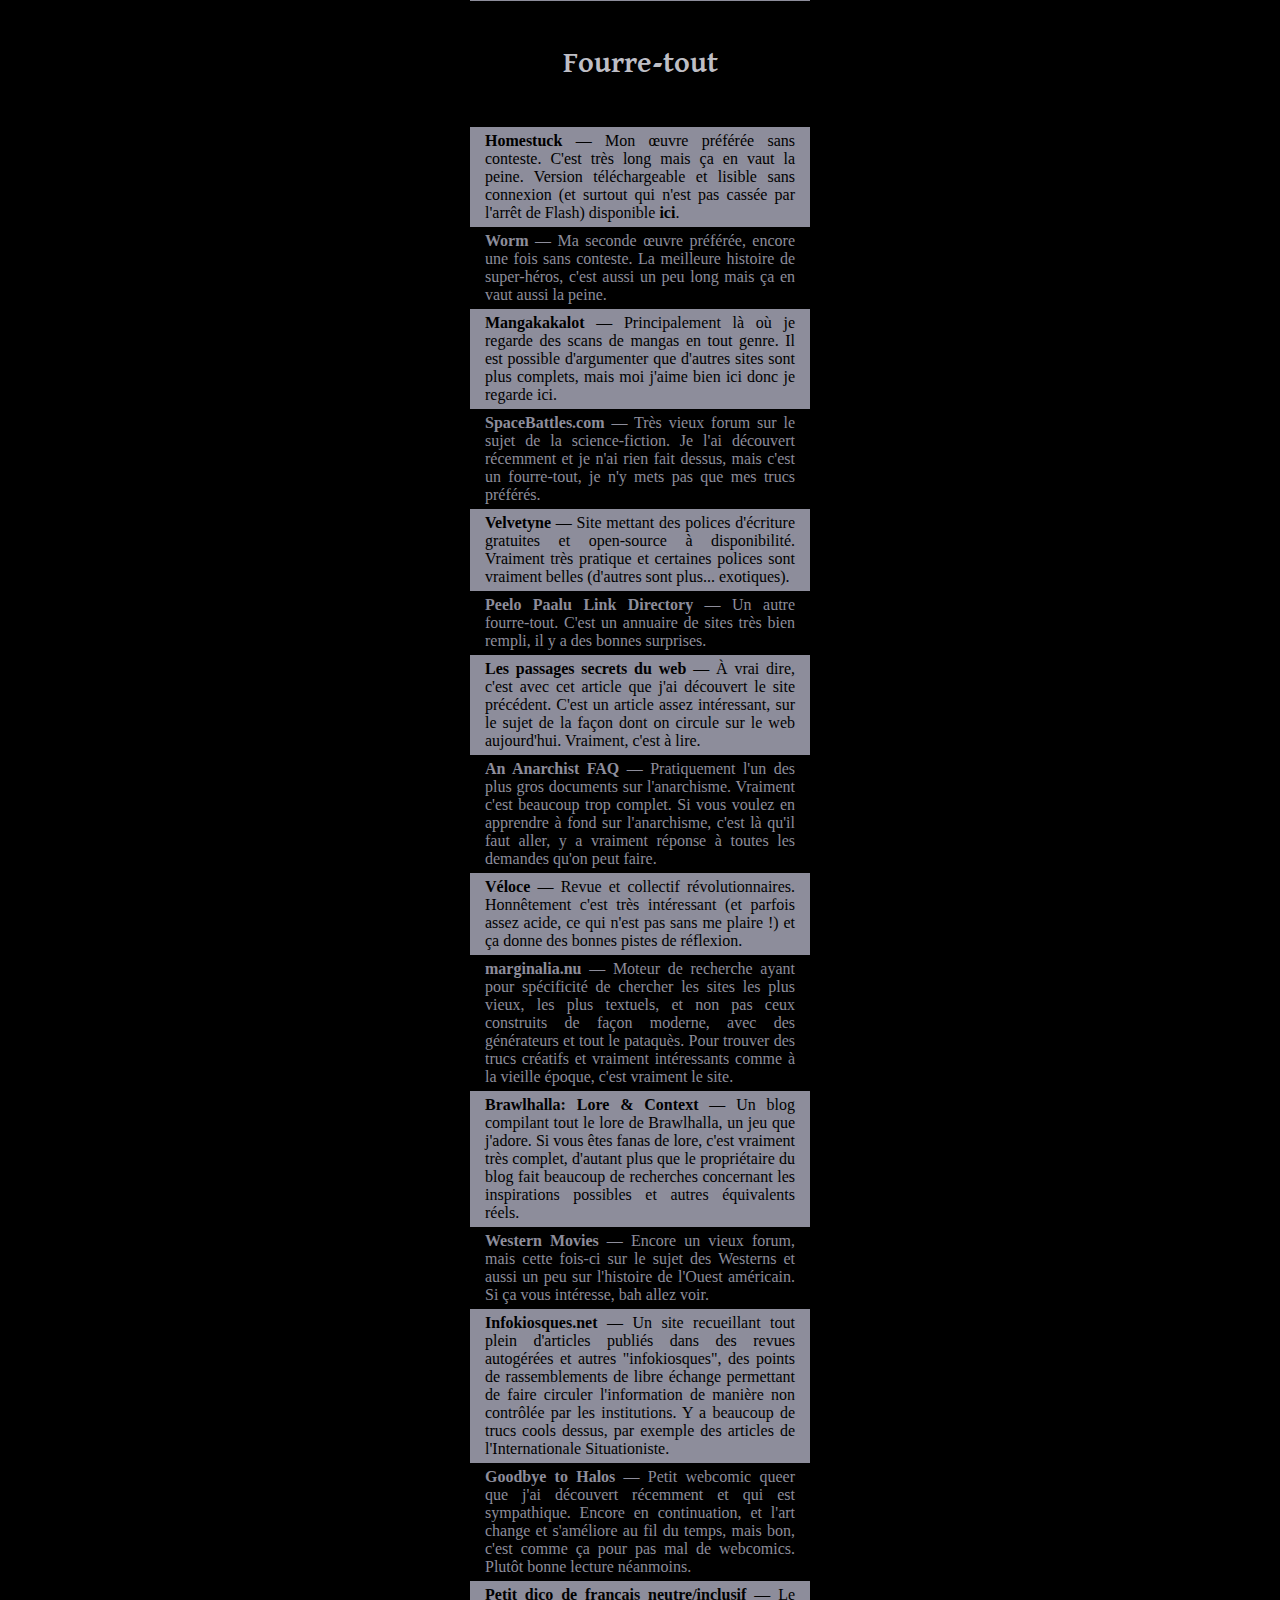
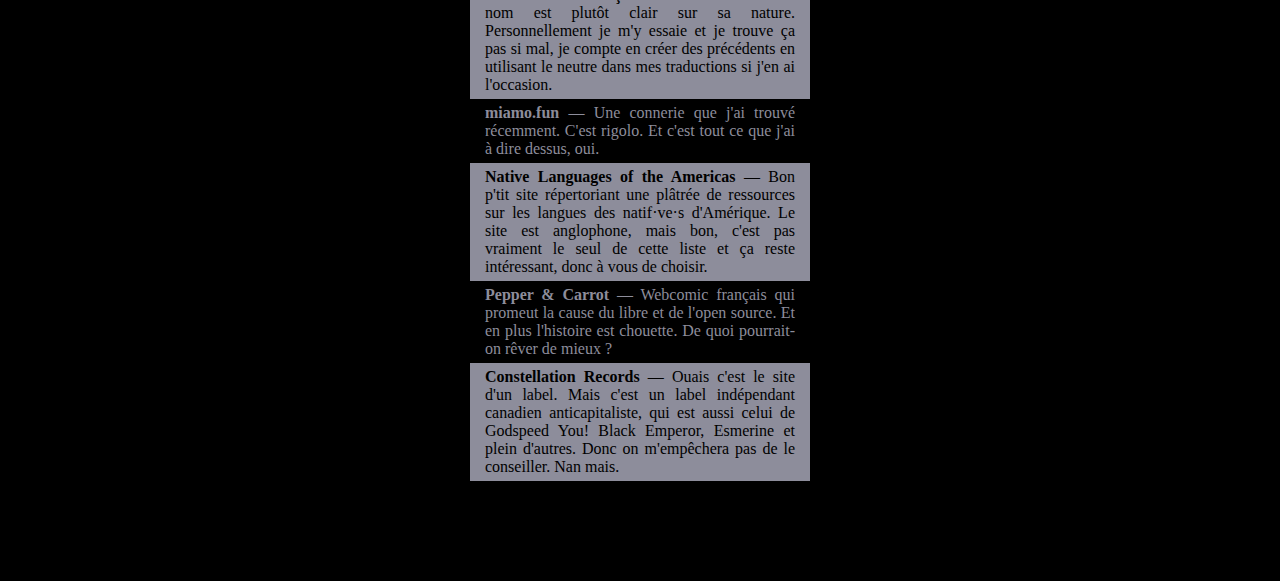
==== commit 46fe871e: "allez là" ====
--- a/liens.html
+++ b/liens.html
@@ -36,7 +36,7 @@
             <a href="https://discord.com/">Discord</a> — Là où je suis le plus actif et ironiquement je n'ai pas réellement envie de partager mon identifiant sur ce site. Dites-vous que peut-être un jour me tomberez-vous dessus.
         </div>
         <div class="lien" data-id="6">
-            <a href="https://www.twitch.tv/abibeur_tv">Twitch</a> — N'ayant pas de matériel et pas de connexion assez forte pour pouvoir streamer, je mate simplement des streams dessus. Peut-être dans le futur je ferai des lives ? On ne sait jamais ce que ce futur nous réserve.
+            <a href="https://www.twitch.tv/abibeur">Twitch</a> — N'ayant pas de matériel et pas de connexion assez forte pour pouvoir streamer, je mate simplement des streams dessus. Peut-être dans le futur je ferai des lives ? On ne sait jamais ce que ce futur nous réserve.
         </div>
         <div class="lien" data-id="7">
             <a href="https://abibeur.bandcamp.com/">Bandcamp</a> — Même si pour le moment je n'ai composé qu'un seul album, si un jour je trouve de l'inspiration et le courage de faire d'autres morceaux, ils seront publiés ici.
@@ -57,7 +57,7 @@
             <a href="https://lekter.orakle.eu/">Lekter</a> — Écrivain et collègue traducteur de la Fondation SCP, vieille connaissance de cette dernière. Beaucoup de désaccords entre nous mais avec qui n'en ai-je pas ?
         </div>
         <div class="lien" data-id="3">
-            <a href="https://penduls-website.webflow.io/">Mr Pendul</a> — Artiste doué, il a notamment réalisé les images sur les marges de ce site. Il aime bien les lapins.
+            <a href="https://abberance-star.webflow.io/">Abberance☆</a> — Artiste doué, il a notamment réalisé les images sur les marges de ce site. Il aime bien les lapins.
         </div>
         <div class="lien" data-id="4">
             <a href="https://www.rythmis.eu/">Algo/Sty</a> — Développeur et collègue traducteur de la Fondation SCP. Aime la division antimémétique et avoir un pseudo changeant. 
@@ -116,9 +116,21 @@
         <div class="lien" data-id="15">
             <a href="https://lavieenqueer.wordpress.com/2018/07/26/petit-dico-de-francais-neutre-inclusif/">Petit dico de français neutre/inclusif</a> — Le nom est plutôt clair sur sa nature. Personnellement je m'y essaie et je trouve ça pas si mal, je compte en créer des précédents en utilisant le neutre dans mes traductions si j'en ai l'occasion.
         </div>
-        
+		<div class="lien" data-id="16">
+            <a href="https://miamo.fun/">miamo.fun</a> — Une connerie que j'ai trouvé récemment. C'est rigolo. Et c'est tout ce que j'ai à dire dessus, oui.
+        </div>
+		<div class="lien" data-id="17">
+            <a href="http://www.native-languages.org/">Native Languages of the Americas</a> — Bon p'tit site répertoriant une plâtrée de ressources sur les langues des natif·ve·s d'Amérique. Le site est anglophone, mais bon, c'est pas vraiment le seul de cette liste et ça reste intéressant, donc à vous de choisir.
+		</div>
+		<div class="lien" data-id="18">
+            <a href="https://www.peppercarrot.com/fr/">Pepper & Carrot</a> — Webcomic français qui promeut la cause du libre et de l'open source. Et en plus l'histoire est chouette. De quoi pourrait-on rêver de mieux ?
+		</div>
+		<div class="lien" data-id="19">
+            <a href="https://cstrecords.com/">Constellation Records</a> — Ouais c'est le site d'un label. Mais c'est un label indépendant canadien anticapitaliste, qui est aussi celui de Godspeed You! Black Emperor, Esmerine et plein d'autres. Donc on m'empêchera pas de le conseiller. Nan mais.
+		</div>
+		
         <div class="credits">
-            <p><span style="font-family:'Calibri';background-color:#001019;bottom:0%">&nbsp;Images sur les côtés par <a href="https://twitter.com/Abberance_Heart">Abberance☆</a>.&nbsp;<p>
+            <p><span style="font-family:'Calibri';background-color:#001019;bottom:0%">&nbsp;Images sur les côtés par <a href="https://abberance-star.webflow.io/">Abberance☆</a>.&nbsp;<p>
         </div>
     </body>
 </html>